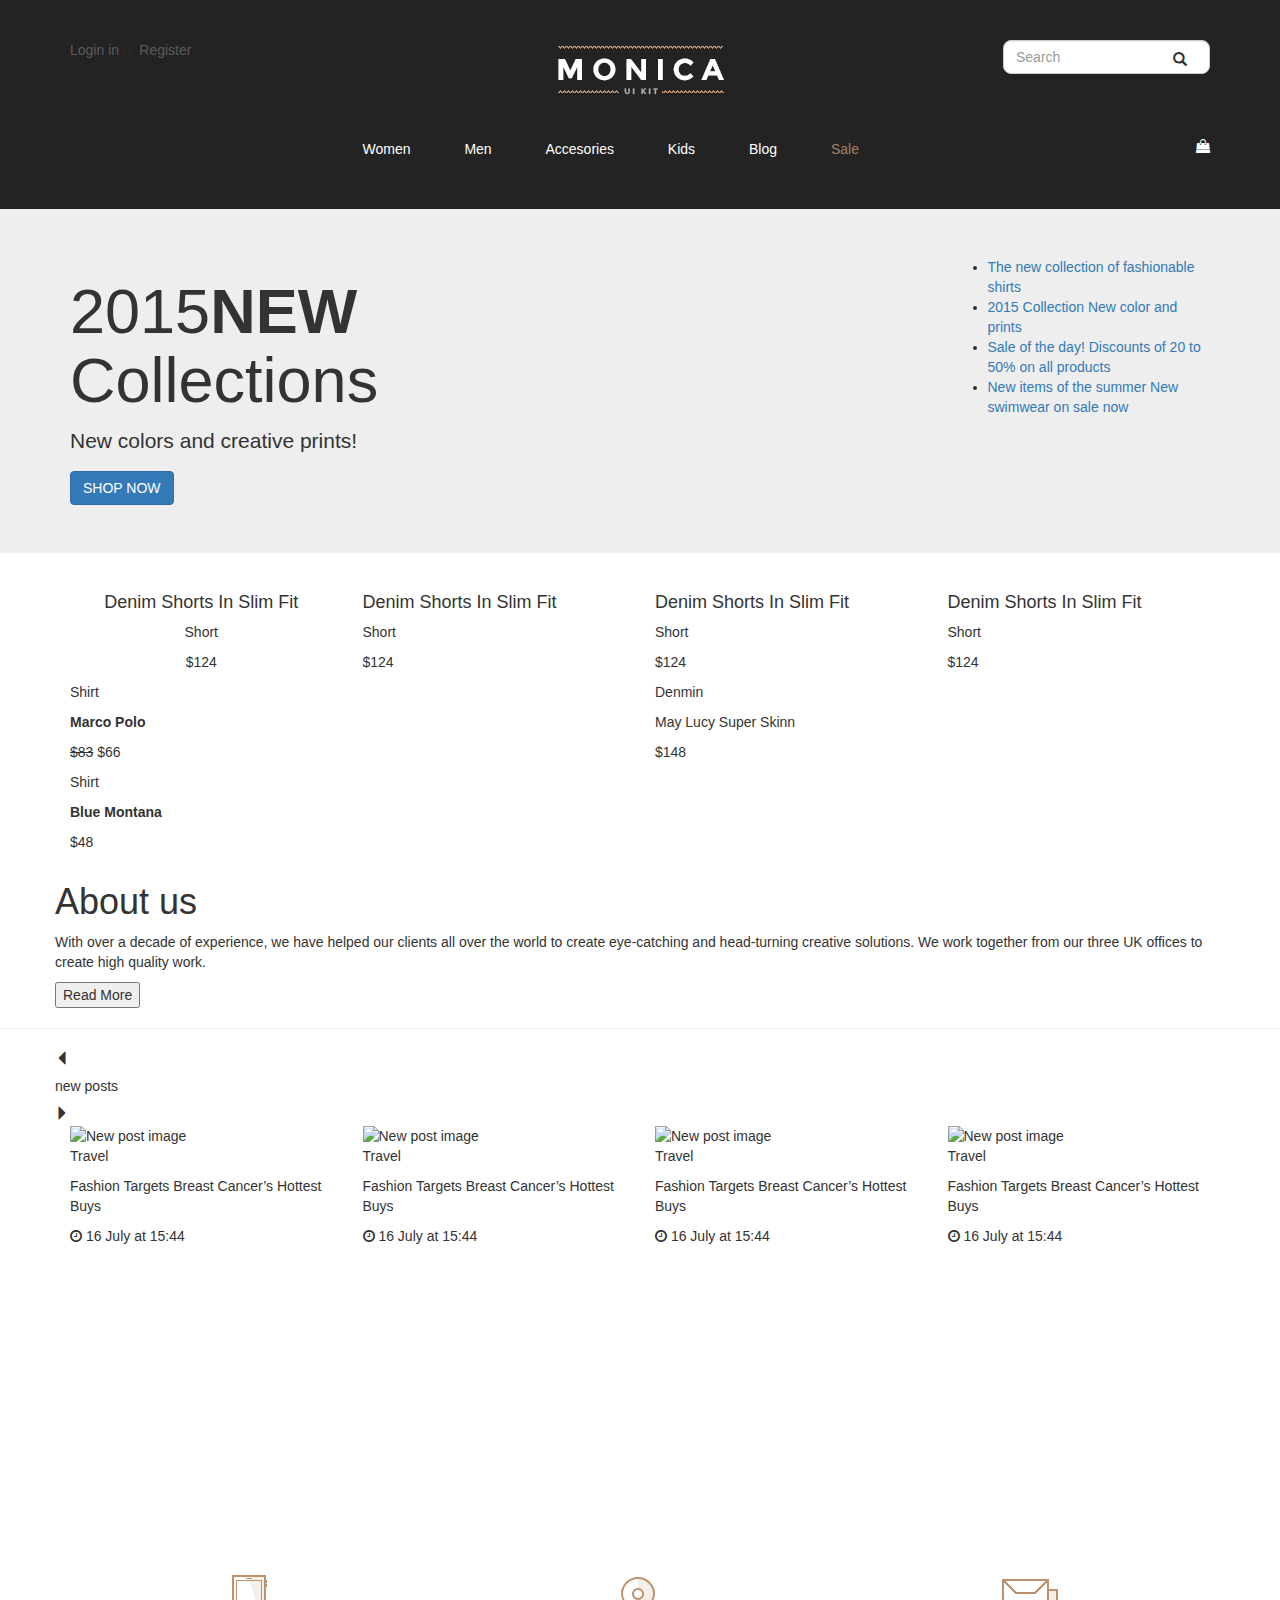
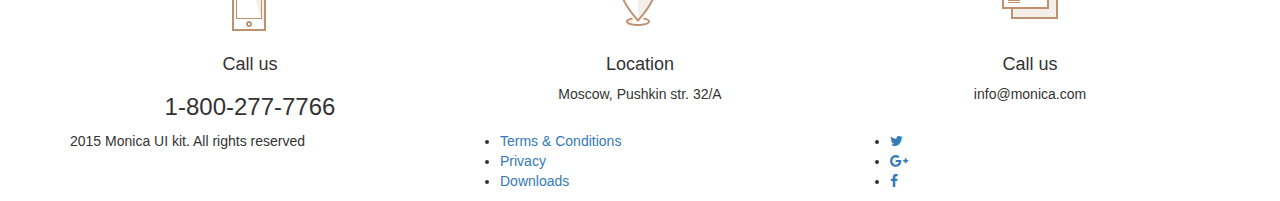
==== Monica 13_7/index.html @ 48e1f7da "style xong nav" ====
<!DOCTYPE html>
<html lang="en">
<head>
	<meta charset="UTF-8">
	<title>Monica</title>
	<meta name="viewport" content="width=device-width, initial-scale=1.0"  />
	<link rel="stylesheet" type="text/css" href="css/style.css">
	<link rel="stylesheet" type="text/css" href="vendor/bootstrap/css/bootstrap.min.css">
	<link rel="stylesheet" type="text/css" href="vendor/font-awesome/css/font-awesome.min.css">
	<script type="text/javascript" src="vendor/jquery/jquery.min.js"></script>
	<script type="text/javascript" src="vendor/bootstrap/js/bootstrap.min.js"></script>
	
</head>
<body>
<header id="header">
	<!-- Header_mobile -->

	<!-- End_Header_mobile -->


	<!-- Header -->
	<div class="top_header">
		<div class="container">
			<div class="row">
				<div class="col-md-3 top_header_left">
					<p><a href="#">Login in</a> or <a href="#">Register</a></p>
				</div>
				<div class="col-md-6 logo">
					<img src="img/logo.png" alt="Logo" class="img-responsive" />
				</div>
				<div class="col-md-3 top_header_right text-center">
	                <div class="input-group stylish-input-group pull-right">
	                    <input type="text" class="form-control"  placeholder="Search" >
						<div class="btn_search"><span class="glyphicon glyphicon-search"></span></div>
	                </div>					
				</div>
			</div>
		</div>
	</div>
	<div class="menu_header">
		<div class="container">
			<div class="row">
				<div class="col-md-3">
				   <section class="menu_button">
				      <div id="menu_button_line_main">
				         <span class="menu_button_line menu_button_line_1"></span>
				         <span class="menu_button_line menu_button_line_2"></span>
				         <span class="menu_button_line menu_button_line_3"></span>
				      </div>
				   </section>					
				</div>
				<div class="col-md-6">
					<ul class="menu_header_list">
						<li class="menu_header_list_items"><a href="#" title="Menu">Women</a></li>
						<li class="menu_header_list_items"><a href="#" title="Menu">Men</a></li>
						<li class="menu_header_list_items"><a href="#" title="Menu">Accesories</a></li>
						<li class="menu_header_list_items"><a href="#" title="Menu">Kids</a></li>
						<li class="menu_header_list_items"><a href="#" title="Menu">Blog</a></li>
						<li class="menu_header_list_items active"><a href="#" title="Menu">Sale</a></li>
					</ul>
				</div>
				<div class="col-md-3 icon_header">
					<a href="#" title="#"><i class="fa fa-shopping-bag pull-right color_white" aria-hidden="true"></i></a>
				</div>
			</div>
		</div>
	</div>
	<!-- End header -->
</header>

<div class="jumbotron">
	<div class="container">
		<div class="row">
			<div class="col-xs-12 col-md-9 jumbotron_left">
				<h1><span>2015</span><strong>NEW</strong><br>Collections</h1>
				<p>New colors and creative prints!</p>
				<button type="button" class="btn btn-primary">SHOP NOW</button>	
			</div>
			<div class="col-xs-12 col-md-3 jumbotron_right">
				<ul>
					<li><a href="#" title="#">The new collection of fashionable shirts</a></li>
					<li><a href="#" title="#">2015 Collection New color and prints</a></li>
					<li><a href="#" title="#">Sale of the day! Discounts of 20 to 50% on all products</a></li>
					<li><a href="#" title="#">New items of the summer New swimwear on sale now</a></li>
				</ul>
			</div>
		</div>
	</div>
</div>

<div class="products">
	<div class="container">
		<div class="row">
			<div class="col-xs-12 col-md-3 text-center" >
				<figcaption class="products_items">
					<h4 class="products_items_title">Denim Shorts In Slim Fit</h4>
					<p class="products_items_type">Short</p>
					<figure class="products_items_img">
						<!-- img -->
					</figure>
					<p class="products_items_price">$124</p>
				</figcaption>
			</div>
			<div class="col-xs-12 col-md-3">
				<figcaption class="products_items">
					<h4 class="products_items_title">Denim Shorts In Slim Fit</h4>
					<p class="products_items_type">Short</p>
					<figure class="products_items_img">
						<!-- img -->
					</figure>
					<p class="products_items_price">$124</p>
				</figcaption>				
			</div>
			<div class="col-xs-12 col-md-3">
				<figcaption class="products_items">
					<h4 class="products_items_title">Denim Shorts In Slim Fit</h4>
					<p class="products_items_type">Short</p>
					<figure class="products_items_img">
						<!-- img -->
					</figure>
					<p class="products_items_price">$124</p>
				</figcaption>				
			</div>
			<div class="col-xs-12 col-md-3">
				<figcaption class="products_items">
					<h4 class="products_items_title">Denim Shorts In Slim Fit</h4>
					<p class="products_items_type">Short</p>
					<figure class="products_items_img">
						<!-- img -->
					</figure>
					<p class="products_items_price">$124</p>
				</figcaption>				
			</div>
		</div>
	</div>
</div>

<div class="products_ad">
	<div class="container">
		<div class="row">
			<div class="col-xs-6 products_ad_left">
				<div class="products_ad_1">
					<figure class="products_ad_img">
						<!-- img -->
					</figure>
					<figcaption class="products_ad_info">
						<p class="products_ad_info_type">Shirt</p>
						<p class="products_ad_info_name"><strong>Marco Polo</strong></p>
						<p class="products_ad_info_price"><del>$83</del> <span class="orange_color">$66</span></p>
					</figcaption>					
				</div>
				<div class="products_ad_2">
				<figure class="products_ad_img">
					<!-- img -->
				</figure>
				<figcaption class="products_ad_info">
					<p class="products_ad_info_type">Shirt</p>
					<p class="products_ad_info_name"><strong>Blue Montana</strong></p>
					<p class="products_ad_info_price"><span class="orange_color">$48</span></p>
				</figcaption>					
				</div>
			</div>
			<div class="col-xs-6 products_ad_right">
				<p class="products_ad_right_type"><span class="one_line"></span>Denmin</p>
				<p class="products_ad_right_name">May Lucy Super Skinn</p>
				<p class="products_ad_right_price">$148</p>
			</div>
		</div>
	</div>
</div>

<div class="about_us">
	<div class="container">
		<div class="row">
			<h1 class="about_us_title">About us</h1>
			<span class="one_line"></span>
			<p class="des">With over a decade of experience, we have helped our clients all over the world to create eye-catching and head-turning creative solutions.  We work together from our three UK offices to create high quality work. </p>
			<button class="btn_readMore">Read More</button>
		</div>
	</div>
</div>

<div class="new_posts">
	<hr>
	<div class="container">
		<div class="row">
			<div class="controls">
			<span class="glyphicon glyphicon-triangle-left" aria-hidden="true"></span>
			<h5 class="new_posts_heading">new posts</h5>
			<span class="glyphicon glyphicon-triangle-right" aria-hidden="true"></span>				
			</div>
			<div class="col-xs-12 col-md-3">
				<figure class="new_posts_img">
					<img src="#" alt="New post image">
				</figure>
				<figcaption class="new_posts_inner">
					<p class="new_posts_inner_type">Travel</p>
					<p class="new_posts_inner_title">Fashion Targets Breast Cancer’s Hottest Buys</p>
					<div class="time">
						<i class="fa fa-clock-o" aria-hidden="true"></i>
						16 July at 15:44
					</div>
				</figcaption>
			</div>
			<div class="col-xs-12 col-md-3">
				<figure class="new_posts_img">
					<img src="#" alt="New post image">
				</figure>
				<figcaption class="new_posts_inner">
					<p class="new_posts_inner_type">Travel</p>
					<p class="new_posts_inner_title">Fashion Targets Breast Cancer’s Hottest Buys</p>
					<div class="time">
						<i class="fa fa-clock-o" aria-hidden="true"></i>
						16 July at 15:44
					</div>
				</figcaption>				
			</div>
			<div class="col-xs-12 col-md-3">
				<figure class="new_posts_img">
					<img src="#" alt="New post image">
				</figure>
				<figcaption class="new_posts_inner">
					<p class="new_posts_inner_type">Travel</p>
					<p class="new_posts_inner_title">Fashion Targets Breast Cancer’s Hottest Buys</p>
					<div class="time">
						<i class="fa fa-clock-o" aria-hidden="true"></i>
						16 July at 15:44
					</div>
				</figcaption>				
			</div>
			<div class="col-xs-12 col-md-3">
				<figure class="new_posts_img">
					<img src="#" alt="New post image">
				</figure>
				<figcaption class="new_posts_inner">
					<p class="new_posts_inner_type">Travel</p>
					<p class="new_posts_inner_title">Fashion Targets Breast Cancer’s Hottest Buys</p>
					<div class="time">
						<i class="fa fa-clock-o" aria-hidden="true"></i>
						16 July at 15:44
					</div>
				</figcaption>				
			</div>
		</div>
	</div>
</div>

<div class="intro">
	<div class="container">
		<div class="row">
			<div class="col-xs-12 intro_video text-center">
				<iframe width="560" height="315" src="https://www.youtube.com/embed/z_7Gz_RFLnE" frameborder="0" allowfullscreen></iframe>
			</div>
			<div class="intro_address text-center">
				<div class="col-md-4">
					<figure class="intro_address_img">
						<img src="img/icon-phone.png">
					</figure>
					<figcaption class="intro_address_inner">
						<h4 class="intro_address_inner_title">Call us</h4>
						<h3 class="intro_address_inner_phoneNumber">1-800-277-7766</h3>
					</figcaption>					
				</div>
				<div class="col-md-4">
					<figure class="intro_address_img">
						<img src="img/icon-location.png">
					</figure>
					<figcaption class="intro_address_inner">
						<h4 class="intro_address_inner_title">Location</h4>
						<p class="intro_address_inner_phoneNumber">Moscow, Pushkin str. 32/A</p>
					</figcaption>					
				</div>
				<div class="col-md-4">
					<figure class="intro_address_img">
						<img src="img/icon-email.png">
					</figure>
					<figcaption class="intro_address_inner">
						<h4 class="intro_address_inner_title">Call us</h4>
						<p class="intro_address_inner_phoneNumber">info@monica.com</p>
					</figcaption>					
				</div>
			</div>
		</div>
	</div>
</div>

<footer id="footer">
	<div class="container">
		<div class="row">
			<div class="col-xs-12 col-md-4">
				<div class="footer_left">
					<p>2015 Monica UI kit. All rights reserved</p>
				</div>
			</div>
			<div class="col-xs-12 col-md-4">
				<div class="footer_center">
					<ul class="footer_center_list">
						<li class="footer_center_list_items"><a href="#" title="#">Terms & Conditions</a></li>
						<li class="footer_center_list_items"><a href="#" title="#">Privacy </a></li>
						<li class="footer_center_list_items"><a href="#" title="#">Downloads</a></li>
					</ul>
				</div>
			</div>
			<div class="col-xs-12 col-md-4">
				<div class="footer_right">
					<ul class="footer_right_list">
						<li class="footer_right_list_items">
							<a href="#" title="#"><i class="fa fa-twitter" aria-hidden="true"></i></a>
						</li>
						<li class="footer_right_list_items">
							<a href="#" title="#"><i class="fa fa-google-plus" aria-hidden="true"></i></a>
						</li>
						<li class="footer_right_list_items">
							<a href="#" title="#"><i class="fa fa-facebook" aria-hidden="true"></i></a>
						</li>
					</ul>
				</div>
			</div>
		</div>
	</div>
</footer>


</body>
</html>
---- Monica 13_7/css/style.css ----
.color_white {
	color: #fff !important;
}

/*Header*/

#header {
	padding: 0;
	margin: 0;
	background: #232323;
}

.top_header {
	padding: 40px 30px 0 30px;
}

.logo img {
	margin: 0 auto;
}

.top_header_left p {
	color: #2a2a2a;
}

.top_header_left a {
	color: #5b5b5b;
	text-decoration: none;
}

.top_header_left a:hover {
	color: #a78163;
	text-decoration: none;
}


.form-control {
	border: 1px solid #232323;
	border-radius: 8px !important;
	box-shadow:0 0 0; 
	position: relative;
}

.btn_search {
    position: absolute;
    top: 10px;
    z-index: 9;
    left: 170px;
}

.menu_header {
	padding: 40px 25px;
}

.menu_header_list {
	padding: 0;
}

.menu_header_list_items {
	display: inline;
	padding-right: 50px;
}

.menu_header_list_items a {
	color: #fff;
	font-size: 14px;
	text-decoration: none;
	text-transform: capitalize;
}

.menu_header_list_items a:hover {
	color: #a78163;
	text-decoration: none;
}

.active a {
	color: #a78163;
}

.icon_header a:hover {
	color: #a78163;
}
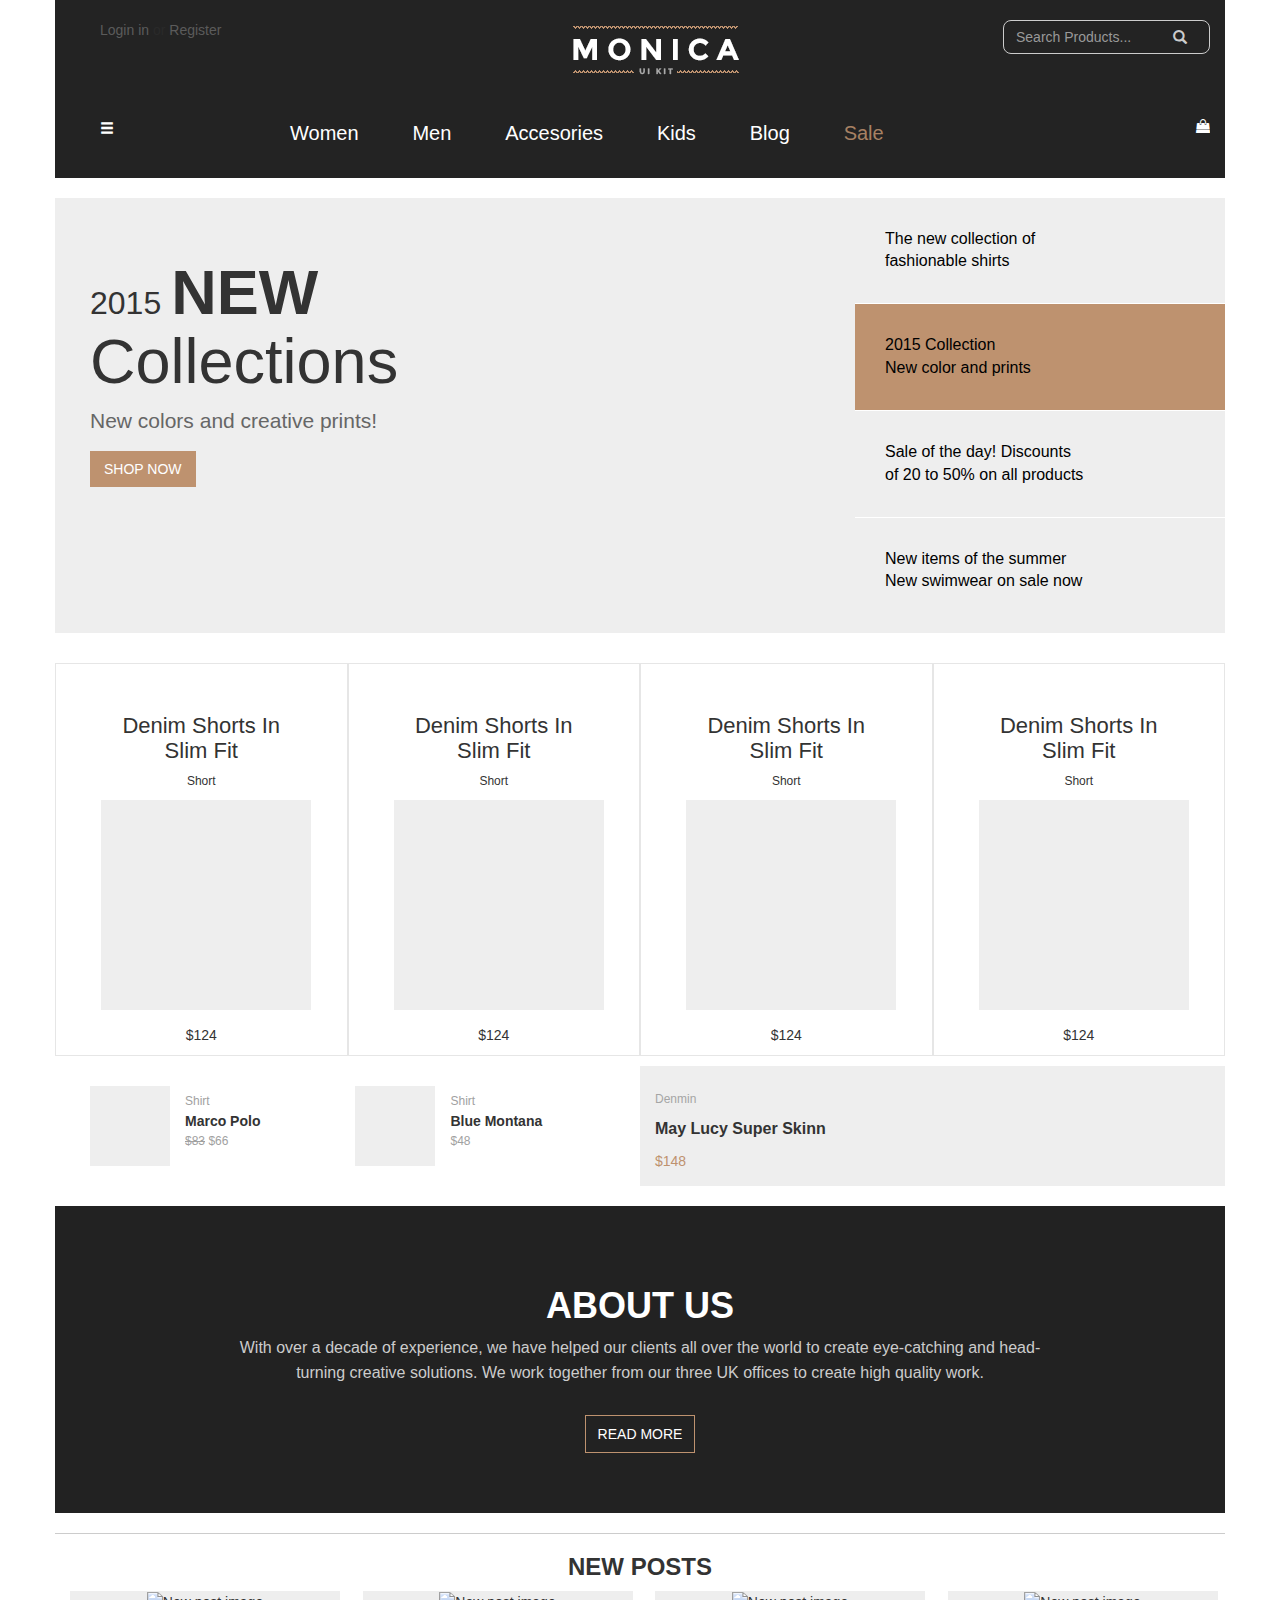
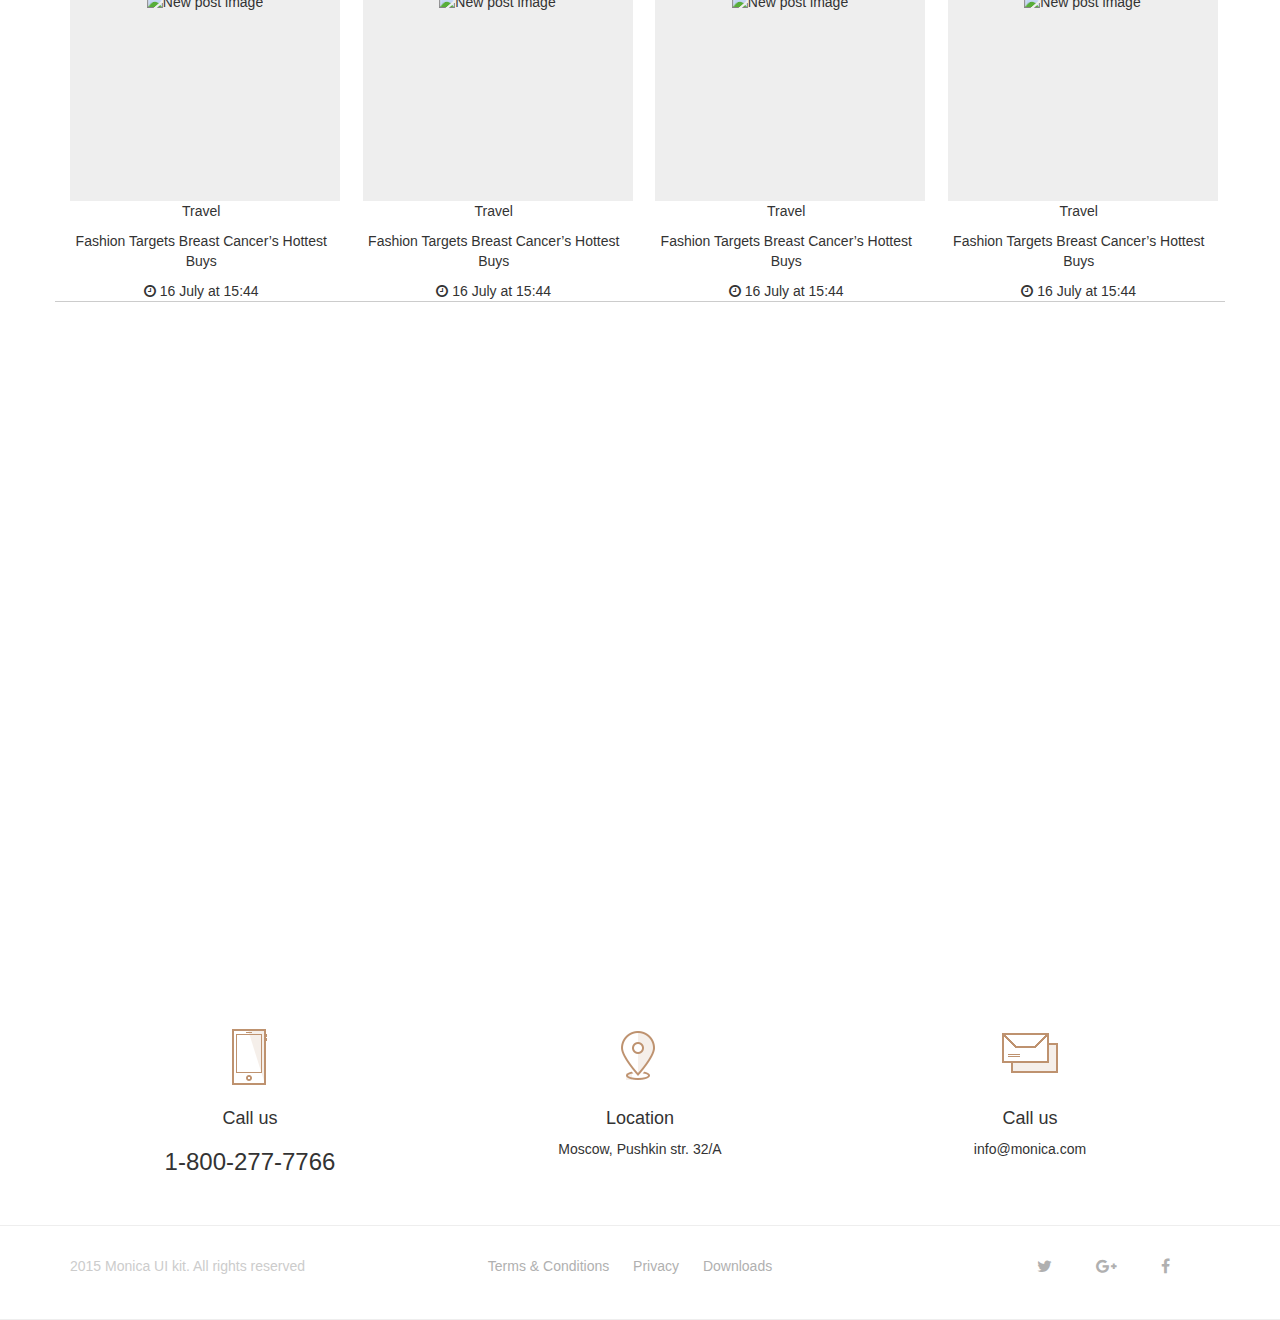
==== commit c9081b4c: "tonight fix" ====
--- a/Monica 13_7/index.html
+++ b/Monica 13_7/index.html
@@ -7,49 +7,47 @@
 	<link rel="stylesheet" type="text/css" href="css/style.css">
 	<link rel="stylesheet" type="text/css" href="vendor/bootstrap/css/bootstrap.min.css">
 	<link rel="stylesheet" type="text/css" href="vendor/font-awesome/css/font-awesome.min.css">
+	<link rel="stylesheet" type="text/css" href="vendor/OwlCarousel2-2.2.1/dist/assets/owl.carousel.min.css">
+	<link rel="stylesheet" type="text/css" href="vendor/OwlCarousel2-2.2.1/dist/assets/owl.theme.default.min.css">
 	<script type="text/javascript" src="vendor/jquery/jquery.min.js"></script>
 	<script type="text/javascript" src="vendor/bootstrap/js/bootstrap.min.js"></script>
-	
+	<script type="text/javascript" src="vendor/OwlCarouesl2-2.2.1/dist/owl.carousel.min.js"></script>
+	<script type="text/javascript" src="js/myJS.js"></script>	
 </head>
 <body>
-<header id="header">
-	<!-- Header_mobile -->
-
-	<!-- End_Header_mobile -->
+<header class="header">
+	<div class="container bg_header">
+
 
 
 	<!-- Header -->
-	<div class="top_header">
+	<div class="top_header hidden-xs hidden-sm">
 		<div class="container">
 			<div class="row">
-				<div class="col-md-3 top_header_left">
+				<div class="col-xs-12 col-sm-3 col-md-3 top_header_left">
 					<p><a href="#">Login in</a> or <a href="#">Register</a></p>
 				</div>
-				<div class="col-md-6 logo">
+				<div class="col-xs-12 col-sm-6 col-md-6 logo">
 					<img src="img/logo.png" alt="Logo" class="img-responsive" />
 				</div>
-				<div class="col-md-3 top_header_right text-center">
-	                <div class="input-group stylish-input-group pull-right">
-	                    <input type="text" class="form-control"  placeholder="Search" >
+				<div class="col-xs-12 col-sm-3 col-md-3 top_header_right">
+	                <div class="input-group stylish-input-group text-right">
+	                    <input type="text" class="form-control"  placeholder="Search Products..." >
 						<div class="btn_search"><span class="glyphicon glyphicon-search"></span></div>
 	                </div>					
 				</div>
 			</div>
 		</div>
 	</div>
-	<div class="menu_header">
+	<div class="menu_header hidden-xs hidden-sm">
 		<div class="container">
-			<div class="row">
-				<div class="col-md-3">
-				   <section class="menu_button">
-				      <div id="menu_button_line_main">
-				         <span class="menu_button_line menu_button_line_1"></span>
-				         <span class="menu_button_line menu_button_line_2"></span>
-				         <span class="menu_button_line menu_button_line_3"></span>
-				      </div>
-				   </section>					
-				</div>
-				<div class="col-md-6">
+			<div class="row" >
+				<div class="col-md-2 btn_Menu">
+				 <a href="#" title="#">
+				 	<span class="glyphicon glyphicon-menu-hamburger" aria-hidden="true"></span>	
+				 </a>				
+				</div>
+				<div class="col-md-8 hidden-xs hidden-sm">
 					<ul class="menu_header_list">
 						<li class="menu_header_list_items"><a href="#" title="Menu">Women</a></li>
 						<li class="menu_header_list_items"><a href="#" title="Menu">Men</a></li>
@@ -59,75 +57,99 @@
 						<li class="menu_header_list_items active"><a href="#" title="Menu">Sale</a></li>
 					</ul>
 				</div>
-				<div class="col-md-3 icon_header">
+				<div class="col-md-2 icon_header">
 					<a href="#" title="#"><i class="fa fa-shopping-bag pull-right color_white" aria-hidden="true"></i></a>
 				</div>
 			</div>
 		</div>
 	</div>
-	<!-- End header -->
+	<!-- End header -->		
+	</div>
+
 </header>
 
-<div class="jumbotron">
-	<div class="container">
-		<div class="row">
-			<div class="col-xs-12 col-md-9 jumbotron_left">
-				<h1><span>2015</span><strong>NEW</strong><br>Collections</h1>
-				<p>New colors and creative prints!</p>
-				<button type="button" class="btn btn-primary">SHOP NOW</button>	
-			</div>
-			<div class="col-xs-12 col-md-3 jumbotron_right">
-				<ul>
-					<li><a href="#" title="#">The new collection of fashionable shirts</a></li>
-					<li><a href="#" title="#">2015 Collection New color and prints</a></li>
-					<li><a href="#" title="#">Sale of the day! Discounts of 20 to 50% on all products</a></li>
-					<li><a href="#" title="#">New items of the summer New swimwear on sale now</a></li>
-				</ul>
-			</div>
+<div class="jumbotron container">
+	<div class="row">
+		<div class="col-xs-12 col-md-8 jumbotron_left">
+			<h1><span>2015</span><strong>NEW</strong><br>Collections</h1>
+			<p>New colors and creative prints!</p>
+			<button type="button" class="btn_shopNow">SHOP NOW</button>	
+		</div>
+		<div class="col-xs-12 col-md-4 pull-right jumbotron_right">
+			<ul class="jumbotron_right_list" >
+				<li class="jumbotron_right_list_item">
+					<a href="#" title="#">The new collection of <br> fashionable shirts</a>
+				</li>
+				<li class="jumbotron_right_list_item active1">
+					<a href="#" title="#">2015 Collection <br> New color and prints</a>
+				</li>
+				<li class="jumbotron_right_list_item">
+					<a href="#" title="#">Sale of the day! Discounts <br> of 20 to 50% on all products</a>
+				</li>
+				<li class="jumbotron_right_list_item">
+					<a href="#" title="#">New items of the summer <br> New swimwear on sale now</a>
+				</li>
+			</ul>
 		</div>
 	</div>
 </div>
 
 <div class="products">
 	<div class="container">
-		<div class="row">
-			<div class="col-xs-12 col-md-3 text-center" >
+		<div class="row text-center">
+			<div class="col-xs-12 col-md-3 products_x" >
 				<figcaption class="products_items">
 					<h4 class="products_items_title">Denim Shorts In Slim Fit</h4>
 					<p class="products_items_type">Short</p>
 					<figure class="products_items_img">
 						<!-- img -->
 					</figure>
+						<div class="products_items_details text-center">
+						<button class="btn_addToBag">Add To Bag <span class="glyphicon glyphicon-chevron-right" aria-hidden="true"></span></button> 
+						<p><span class="glyphicon glyphicon-heart" aria-hidden="true"></span> Add to wishlist</p>  
+						</div>
 					<p class="products_items_price">$124</p>
 				</figcaption>
 			</div>
-			<div class="col-xs-12 col-md-3">
+			<div class="col-xs-12 col-md-3 products_x">
 				<figcaption class="products_items">
 					<h4 class="products_items_title">Denim Shorts In Slim Fit</h4>
 					<p class="products_items_type">Short</p>
 					<figure class="products_items_img">
 						<!-- img -->
 					</figure>
+						<div class="products_items_details text-center">
+						<button class="btn_addToBag">Add To Bag <span class="glyphicon glyphicon-chevron-right" aria-hidden="true"></span></button> 
+						<p><span class="glyphicon glyphicon-heart" aria-hidden="true"></span> Add to wishlist</p>  
+						</div>					
 					<p class="products_items_price">$124</p>
 				</figcaption>				
 			</div>
-			<div class="col-xs-12 col-md-3">
+			<div class="col-xs-12 col-md-3 products_x">
 				<figcaption class="products_items">
 					<h4 class="products_items_title">Denim Shorts In Slim Fit</h4>
 					<p class="products_items_type">Short</p>
 					<figure class="products_items_img">
 						<!-- img -->
 					</figure>
+						<div class="products_items_details text-center">
+						<button class="btn_addToBag">Add To Bag <span class="glyphicon glyphicon-chevron-right" aria-hidden="true"></span></button> 
+						<p><span class="glyphicon glyphicon-heart" aria-hidden="true"></span> Add to wishlist</p>  
+						</div>
 					<p class="products_items_price">$124</p>
 				</figcaption>				
 			</div>
-			<div class="col-xs-12 col-md-3">
+			<div class="col-xs-12 col-md-3 products_x">
 				<figcaption class="products_items">
 					<h4 class="products_items_title">Denim Shorts In Slim Fit</h4>
 					<p class="products_items_type">Short</p>
 					<figure class="products_items_img">
 						<!-- img -->
 					</figure>
+						<div class="products_items_details text-center">
+						<button class="btn_addToBag">Add To Bag <span class="glyphicon glyphicon-chevron-right" aria-hidden="true"></span></button> 
+						<p><span class="glyphicon glyphicon-heart" aria-hidden="true"></span> Add to wishlist</p>  
+						</div>
 					<p class="products_items_price">$124</p>
 				</figcaption>				
 			</div>
@@ -138,8 +160,8 @@
 <div class="products_ad">
 	<div class="container">
 		<div class="row">
-			<div class="col-xs-6 products_ad_left">
-				<div class="products_ad_1">
+			<div class="col-xs-12 col-md-6">
+				<div class="products_ad_left">
 					<figure class="products_ad_img">
 						<!-- img -->
 					</figure>
@@ -149,7 +171,7 @@
 						<p class="products_ad_info_price"><del>$83</del> <span class="orange_color">$66</span></p>
 					</figcaption>					
 				</div>
-				<div class="products_ad_2">
+				<div class="products_ad_left">
 				<figure class="products_ad_img">
 					<!-- img -->
 				</figure>
@@ -160,9 +182,9 @@
 				</figcaption>					
 				</div>
 			</div>
-			<div class="col-xs-6 products_ad_right">
+			<div class="col-xs-12 col-md-6 products_ad_right">
 				<p class="products_ad_right_type"><span class="one_line"></span>Denmin</p>
-				<p class="products_ad_right_name">May Lucy Super Skinn</p>
+				<p class="products_ad_right_name"><strong>May Lucy Super Skinn</strong></p>
 				<p class="products_ad_right_price">$148</p>
 			</div>
 		</div>
@@ -171,7 +193,7 @@
 
 <div class="about_us">
 	<div class="container">
-		<div class="row">
+		<div class="row about_us1 text-center">
 			<h1 class="about_us_title">About us</h1>
 			<span class="one_line"></span>
 			<p class="des">With over a decade of experience, we have helped our clients all over the world to create eye-catching and head-turning creative solutions.  We work together from our three UK offices to create high quality work. </p>
@@ -181,77 +203,74 @@
 </div>
 
 <div class="new_posts">
-	<hr>
+	<div class="container">
+		<div class="row new_posts_border owlCarousel text-center">
+			<h3 class="new_posts_heading ">new posts</h3>
+				<div class="col-xs-12 col-md-3">
+					<figure class="new_posts_img">
+						<img src="#" alt="New post image">
+					</figure>
+					<figcaption class="new_posts_inner">
+						<p class="new_posts_inner_type">Travel</p>
+						<p class="new_posts_inner_title">Fashion Targets Breast Cancer’s Hottest Buys</p>
+						<div class="time">
+							<i class="fa fa-clock-o" aria-hidden="true"></i>
+							16 July at 15:44
+						</div>
+					</figcaption>
+				</div>
+				<div class="col-xs-12 col-md-3">
+					<figure class="new_posts_img">
+						<img src="#" alt="New post image">
+					</figure>
+					<figcaption class="new_posts_inner">
+						<p class="new_posts_inner_type">Travel</p>
+						<p class="new_posts_inner_title">Fashion Targets Breast Cancer’s Hottest Buys</p>
+						<div class="time">
+							<i class="fa fa-clock-o" aria-hidden="true"></i>
+							16 July at 15:44
+						</div>
+					</figcaption>				
+				</div>
+				<div class="col-xs-12 col-md-3">
+					<figure class="new_posts_img">
+						<img src="#" alt="New post image">
+					</figure>
+					<figcaption class="new_posts_inner">
+						<p class="new_posts_inner_type">Travel</p>
+						<p class="new_posts_inner_title">Fashion Targets Breast Cancer’s Hottest Buys</p>
+						<div class="time">
+							<i class="fa fa-clock-o" aria-hidden="true"></i>
+							16 July at 15:44
+						</div>
+					</figcaption>				
+				</div>
+				<div class="col-xs-12 col-md-3">
+					<figure class="new_posts_img">
+						<img src="#" alt="New post image">
+					</figure>
+					<figcaption class="new_posts_inner">
+						<p class="new_posts_inner_type">Travel</p>
+						<p class="new_posts_inner_title">Fashion Targets Breast Cancer’s Hottest Buys</p>
+						<div class="time">
+							<i class="fa fa-clock-o" aria-hidden="true"></i>
+							16 July at 15:44
+						</div>
+					</figcaption>				
+				</div>				
+		</div>			
+				
+	</div>
+</div>
+
+<div class="intro">
 	<div class="container">
 		<div class="row">
-			<div class="controls">
-			<span class="glyphicon glyphicon-triangle-left" aria-hidden="true"></span>
-			<h5 class="new_posts_heading">new posts</h5>
-			<span class="glyphicon glyphicon-triangle-right" aria-hidden="true"></span>				
-			</div>
-			<div class="col-xs-12 col-md-3">
-				<figure class="new_posts_img">
-					<img src="#" alt="New post image">
-				</figure>
-				<figcaption class="new_posts_inner">
-					<p class="new_posts_inner_type">Travel</p>
-					<p class="new_posts_inner_title">Fashion Targets Breast Cancer’s Hottest Buys</p>
-					<div class="time">
-						<i class="fa fa-clock-o" aria-hidden="true"></i>
-						16 July at 15:44
-					</div>
-				</figcaption>
-			</div>
-			<div class="col-xs-12 col-md-3">
-				<figure class="new_posts_img">
-					<img src="#" alt="New post image">
-				</figure>
-				<figcaption class="new_posts_inner">
-					<p class="new_posts_inner_type">Travel</p>
-					<p class="new_posts_inner_title">Fashion Targets Breast Cancer’s Hottest Buys</p>
-					<div class="time">
-						<i class="fa fa-clock-o" aria-hidden="true"></i>
-						16 July at 15:44
-					</div>
-				</figcaption>				
-			</div>
-			<div class="col-xs-12 col-md-3">
-				<figure class="new_posts_img">
-					<img src="#" alt="New post image">
-				</figure>
-				<figcaption class="new_posts_inner">
-					<p class="new_posts_inner_type">Travel</p>
-					<p class="new_posts_inner_title">Fashion Targets Breast Cancer’s Hottest Buys</p>
-					<div class="time">
-						<i class="fa fa-clock-o" aria-hidden="true"></i>
-						16 July at 15:44
-					</div>
-				</figcaption>				
-			</div>
-			<div class="col-xs-12 col-md-3">
-				<figure class="new_posts_img">
-					<img src="#" alt="New post image">
-				</figure>
-				<figcaption class="new_posts_inner">
-					<p class="new_posts_inner_type">Travel</p>
-					<p class="new_posts_inner_title">Fashion Targets Breast Cancer’s Hottest Buys</p>
-					<div class="time">
-						<i class="fa fa-clock-o" aria-hidden="true"></i>
-						16 July at 15:44
-					</div>
-				</figcaption>				
-			</div>
-		</div>
-	</div>
-</div>
-
-<div class="intro">
-	<div class="container">
-		<div class="row">
-			<div class="col-xs-12 intro_video text-center">
-				<iframe width="560" height="315" src="https://www.youtube.com/embed/z_7Gz_RFLnE" frameborder="0" allowfullscreen></iframe>
-			</div>
-			<div class="intro_address text-center">
+			<div class="embed-responsive embed-responsive-16by9 intro_video text-center ">
+			  <iframe class="embed-responsive-item" width="100%" height="315" src="https://www.youtube.com/embed/z_7Gz_RFLnE" frameborder="0" allowfullscreen></iframe>
+			</div>
+		</div>
+			<div class="row intro_address text-center">
 				<div class="col-md-4">
 					<figure class="intro_address_img">
 						<img src="img/icon-phone.png">
@@ -279,8 +298,7 @@
 						<p class="intro_address_inner_phoneNumber">info@monica.com</p>
 					</figcaption>					
 				</div>
-			</div>
-		</div>
+			</div>		
 	</div>
 </div>
 
@@ -293,7 +311,7 @@
 				</div>
 			</div>
 			<div class="col-xs-12 col-md-4">
-				<div class="footer_center">
+				<div class="footer_center text-center">
 					<ul class="footer_center_list">
 						<li class="footer_center_list_items"><a href="#" title="#">Terms & Conditions</a></li>
 						<li class="footer_center_list_items"><a href="#" title="#">Privacy </a></li>
@@ -302,7 +320,7 @@
 				</div>
 			</div>
 			<div class="col-xs-12 col-md-4">
-				<div class="footer_right">
+				<div class="footer_right text-right">
 					<ul class="footer_right_list">
 						<li class="footer_right_list_items">
 							<a href="#" title="#"><i class="fa fa-twitter" aria-hidden="true"></i></a>
--- a/Monica 13_7/css/style.css
+++ b/Monica 13_7/css/style.css
@@ -5,14 +5,19 @@
 
 /*Header*/
 
-#header {
+.bg_header {
 	padding: 0;
 	margin: 0;
 	background: #232323;
 }
 
 .top_header {
-	padding: 40px 30px 0 30px;
+	padding-top: 20px;
+}
+
+.top_header .row {
+	padding: 0;
+	margin: 0;
 }
 
 .logo img {
@@ -35,21 +40,41 @@
 
 
 .form-control {
-	border: 1px solid #232323;
+	border: 1px solid #ccc;
 	border-radius: 8px !important;
 	box-shadow:0 0 0; 
 	position: relative;
+	background: #232323 !important;
+	color: #ccc;
+}
+
+.stylish-input-group{
+	float: right;
 }
 
 .btn_search {
     position: absolute;
-    top: 10px;
+    top: 8px;
     z-index: 9;
     left: 170px;
+    color: #ccc;
 }
 
 .menu_header {
-	padding: 40px 25px;
+	padding-top: 40px;
+	padding-bottom: 20px;
+	position: relative;
+	overflow: hidden;
+}
+
+.glyphicon-menu-hamburger {
+	font-size: 14px;
+	color: #fff !important;
+}
+
+.menu_header .row {
+	padding: 0;
+	margin: 0;
 }
 
 .menu_header_list {
@@ -63,7 +88,7 @@
 
 .menu_header_list_items a {
 	color: #fff;
-	font-size: 14px;
+	font-size: 20px;
 	text-decoration: none;
 	text-transform: capitalize;
 }
@@ -79,4 +104,484 @@
 
 .icon_header a:hover {
 	color: #a78163;
+}
+
+@media only screen and (max-width: 767px) {
+	.menu_mobile_button {
+    right: 15px;
+	}
+}
+@media only screen and (max-width: 991px) {
+
+	.menu_mobile {
+		padding: 10px;
+	}
+
+	.menu_mobile_button {
+    position: absolute;
+    right: 15px;
+    
+    z-index: 1;
+	}
+	.menu_mobile #menu_mobile_button_line_main {
+    position: absolute;
+    width: 26px;
+    height: 20px;
+    right: 0;
+    top: 0;
+    bottom: 1px;
+	}
+	.menu_mobile_button_line_1 {
+    top: 0;
+	}
+
+	.menu_mobile_button_line_2 {
+		top: 0;
+		bottom: 0;
+		margin: auto;
+	}
+
+	.menu_mobile_button_line_3 {
+		bottom: 0;
+	}
+
+	.menu_mobile_button.active .menu_mobile_button_line_1 {
+    -webkit-transform: translateY(13px) translateY(-50%) rotate(-45deg);
+    -ms-transform: translateY(13px) translateY(-50%) rotate(-45deg);
+    transform: translateY(13px) translateY(-50%) rotate(-45deg);
+	}
+
+	.menu_mobile_button.active .menu_mobile_button_line_2 {
+    left: -30px;
+    opacity: 0;
+	}
+
+	.menu_mobile_button.active .menu_mobile_button_line_3 {
+    -webkit-transform: translateY(-7px) translateY(50%) rotate(45deg);
+    -ms-transform: translateY(-7px) translateY(50%) rotate(45deg);
+    transform: translateY(-7px) translateY(50%) rotate(45deg);
+	}
+
+	.menu_mobile_button_line {
+    height: 4px;
+    width: 100%;
+    position: absolute;
+    left: 0;
+    background: #fff;
+    -webkit-transition: all 0.5s cubic-bezier(0.19, 1, 0.22, 1);
+    transition: all 0.5s cubic-bezier(0.19, 1, 0.22, 1);
+	}
+	.menu_mobile_pushmenu_left.pushmenu-open {
+    right: 0;
+	}
+	.menu_mobile_pushmenu_left {
+    right: -1000%;
+	}
+	.menu_mobile_pushmenu {
+    top: 75px;
+    background: rgba(17,24,28,0.9);
+    width: 100%;
+    z-index: 1000;
+    position: absolute;
+    overflow-y: auto;
+    overflow-x: hidden;
+    -webkit-transition: all ease .6s;
+    transition: all ease .6s;
+	}
+
+	.menu_mobile_list_inner {
+		padding: 0 10px;
+		margin: 0;
+	}
+
+	.menu_mobile_list_inner li {
+    position: relative;
+    border-bottom: 1px solid rgba(88,88,88,0.5);
+    list-style: none;
+	}
+	.menu_mobile_pushmenu a {
+    display: block;
+    color: #fff;
+    padding: 10px 0;
+    text-transform: uppercase;
+    font-size: 14px;
+	}	
+	
+	.menu_mobile_list_inner li.parent .fa-icon-action {
+	    position: absolute;
+	    right: 0;
+	    top: 8px;
+	    cursor: pointer;
+	    width: 78px;
+	    height: 52px;
+	    float: right;
+	    z-index: 99999;
+	    text-align: right;
+	    padding: 0 15px;
+	    color: #fff;
+	    font-size: 25px;
+	}
+
+	.menu_mobile_pushmenu a:hover {
+		text-decoration: none;
+		color: red;
+	}
+
+	.menu_mobile_list_submenu {
+    -webkit-transition: all ease .0s;
+    transition: all ease .0s;
+    line-height: 0 0 0 30px;
+	}	
+}
+/*=================================================== Jumbotron =======================================================*/
+
+.jumbotron{
+	padding: 0 !important;
+	margin-top: 20px;
+}
+
+.jumbotron_left {
+	padding: 40px 100px 60px 50px !important;
+}
+
+.jumbotron_left span {
+	font-size: 32px;
+	padding-right: 10px;
+}
+
+.jumbotron_left p {
+	font-size: 16px;
+	color: #666666;
+}
+
+.btn_shopNow {
+	background: #be926f;
+	color: white;
+	border: none;
+	padding: 8px 14px;
+}
+
+.jumbotron_right_list {
+	padding: 0;
+	list-style: none;
+}
+
+.jumbotron_right_list_item {
+	padding: 30px;
+	border-bottom: 1px solid white;
+}
+
+.jumbotron_right_list_item:last-child {
+	border-bottom: none;
+}
+
+.active1 {
+	background: #be926f;
+}
+
+.jumbotron_right_list_item:hover{
+	background: #be926f;
+}
+
+.jumbotron_right_list_item a {
+	text-decoration: none;
+	font-size: 16px;
+	color: #000;
+}
+
+.jumbotron_right_list_item a:hover {
+	text-decoration: none;
+	color: #fff;
+	
+}
+
+/*======================================================Products=================================================*/
+
+.products_x {
+	border: 1px solid #e6e6e6;
+	padding: 0px;
+	margin: 0px;
+}
+
+.products_items {
+	padding: 40px 30px 0 30px;	
+}
+
+.products_items_title {
+	font-size: 22px;
+}
+
+.products_items_type {
+	font-size: 12px;
+}
+
+.products_items_img {
+	width: 210px;
+	height: 210px;
+	background: #eee;
+	position: relative;
+	overflow: hidden;
+}
+
+.products_items:hover .products_items_details {
+	top: 130px;
+	left: 40px;
+	background: #fff;
+	transition: width 2s linear 1s;
+}
+
+.products_items:hover .products_items_title {
+	color: #be926f;
+	transition: width 2s linear 1s;
+}
+
+.products_items_details {
+	position: absolute;
+	width: 220px;
+	height: 220px;
+	top: -10000px;
+}
+
+.products_items_details .btn_addToBag {
+	padding: 8px 16px;
+	background: #be926f;
+	border: none;
+	color: #fff;
+	margin-top: 70px;
+}
+
+.products_items_details p {
+	padding: 20px 0;
+	color: #ccc;
+}
+
+.products_items_price {
+	padding-top: 15px;
+}
+
+@media (max-width: 480px) {
+	.products_items_img {
+		margin: 0 auto;
+	}	
+	.products_items:hover .products_items_details {
+		top: 100px;
+		left: 90px;
+		background: #fff;
+		transition: width 2s linear 1s;
+	}	
+}
+
+@media (min-width: 480px) and (max-width: 992px) {
+	.products_items_img {
+		margin: 0 auto;
+	}
+	.products_items:hover .products_items_details {
+		top: 100px;
+		left: 260px;
+		background: #fff;
+		transition: width 2s linear 1s;
+	}	
+}
+
+/*Products_ad*/
+.products_ad_left {
+	padding: 30px 60px 20px 20px;
+	float: left;
+	display: flex;
+}
+
+.products_ad_img {
+	width: 80px;
+	height: 80px;
+	background: #eee;
+}
+
+.products_ad_info {
+	padding: 10px 15px;
+	line-height: 10px;
+}
+
+.products_ad_info_type, .products_ad_info_price {
+	font-size: 12px;
+	color: #a1a1a1;
+}
+
+.products_ad_right {
+	background: #eee;
+	margin-top: 10px;
+	padding: 25px 0 5px 20px;
+}
+
+.one_line {
+	width: 20px;
+	height: 22px;
+	background: #be926f;
+	z-index: 1000;
+}
+
+.products_ad_right_type {
+	color: #a5a5a5;
+	font-size: 12px;
+}
+
+.products_ad_right_name {
+	font-size: 16px;
+}
+
+.products_ad_right_price {
+	color: #be926f;
+	font-size: 14px;
+}
+
+
+/*About us*/
+.about_us1 {
+	padding: 60px 180px;
+	margin-top: 20px;
+	background: #222222;
+	color: white;
+	overflow: hidden;
+}
+
+.about_us_title {
+	text-transform: uppercase;
+	font-weight: bold;
+}
+
+.des {
+	color: #ccc;
+	font-size: 16px;
+	line-height: 25px;
+	margin-top: 10px;
+}
+
+.btn_readMore {
+	background: #222;
+	border: 1px solid #be926f;
+	padding: 8px 12px;
+	margin-top: 20px;
+	text-transform: uppercase;
+}
+
+.btn_readMore:hover {
+	background: #be926f;
+	border: 1px solid #000;	
+	color: #000;
+}
+
+@media (max-width: 992px) {
+	.about_us1 {
+		padding: 40px;
+	}	
+}
+
+/*New Post*/
+
+.new_posts {
+	margin: 20px 0;
+}
+
+.new_posts_border {
+	border-top: 1px solid #ccc;
+	border-bottom: 1px solid #ccc;
+}
+
+.controls {
+	display: flex;
+	justify-content: space-between;
+	align-items: baseline;
+}
+
+.controls-btnLeft, .controls-btnRight {
+	font-size: 18px;
+}
+
+.new_posts_heading {
+	text-transform: uppercase;
+	font-weight: bold;
+}
+
+.des_icon {
+	font-size: 14px;
+	text-transform: uppercase;
+	font-weight: bold;
+	color: #999;
+	padding: 0 10px;
+}
+
+.des_icon:hover {
+	text-decoration: none;
+	color: #be926f;
+}
+
+.new_posts_items {
+	padding-left: 0;
+}
+
+.new_posts_img {
+	width: 270px;
+	height: 210px;
+	background: #eee;
+}
+
+/*box intro*/
+.intro_address {
+	margin: 40px 0;
+}
+
+#footer {
+	border-top: 1px solid #eee;
+	border-bottom: 1px solid #eee;
+	padding: 30px 0;
+}
+
+.footer_left {
+	color: #ccc;
+}
+
+.footer_center_list {
+	list-style: none;
+	padding: 0;
+}
+
+.footer_center_list_items {
+	display: inline;
+	padding-right: 20px;
+}
+
+.footer_center_list_items a {
+	color: #b0b0b0;
+}
+
+.footer_center_list_items a:hover {
+	color: #be926f;
+	text-decoration: none;
+}
+
+.footer_right_list_items {
+	display: inline;
+	padding-right: 40px;
+}
+
+.footer_right_list_items a {
+	color: #b0b0b0;
+	font-size: 16px;
+}
+
+.footer_right_list_items a:hover {
+	color: #be926f;
+	text-decoration: none;
+	font-size: 20px;
+}
+@media (max-width: 992px) {
+	.footer_left {
+		text-align: center;
+	}
+	.footer_center_list {
+		text-align: center;
+	}
+	.footer_right {
+		padding: 0;
+		text-align: center !important;
+	}
 }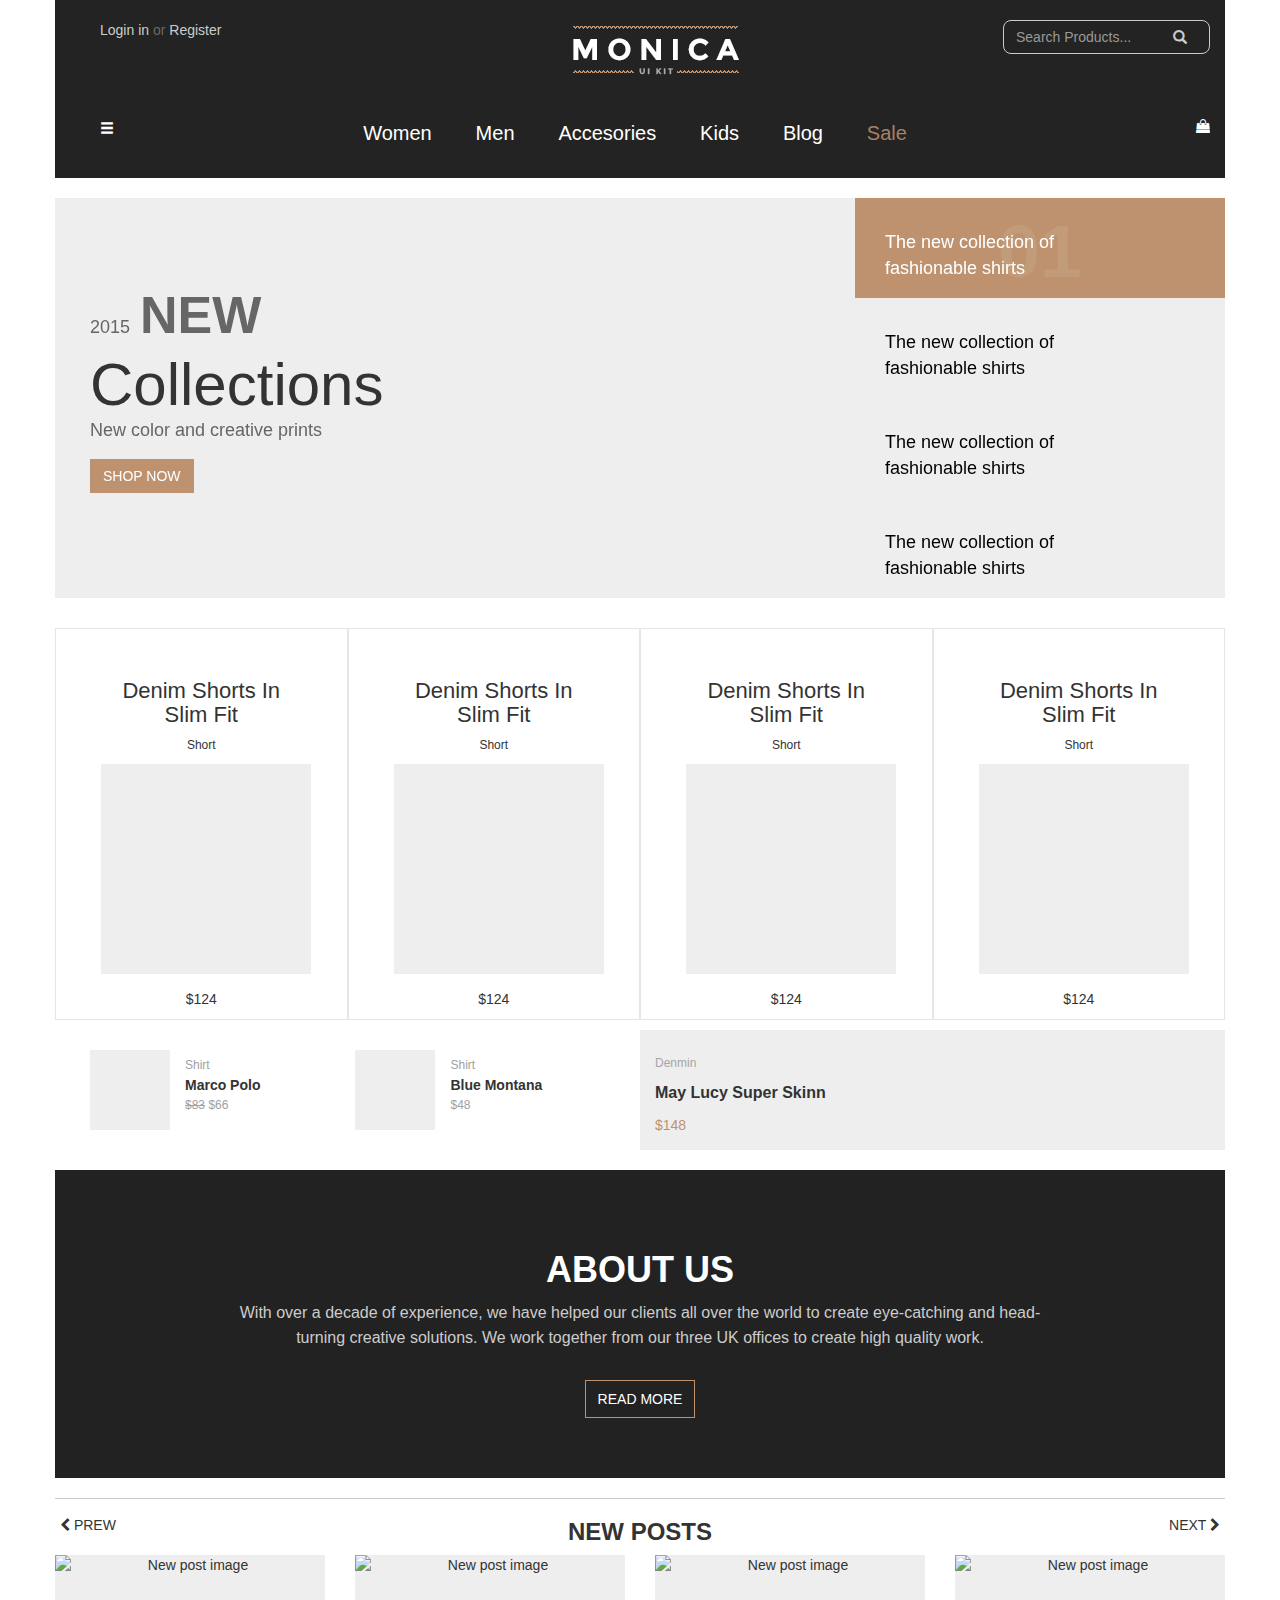
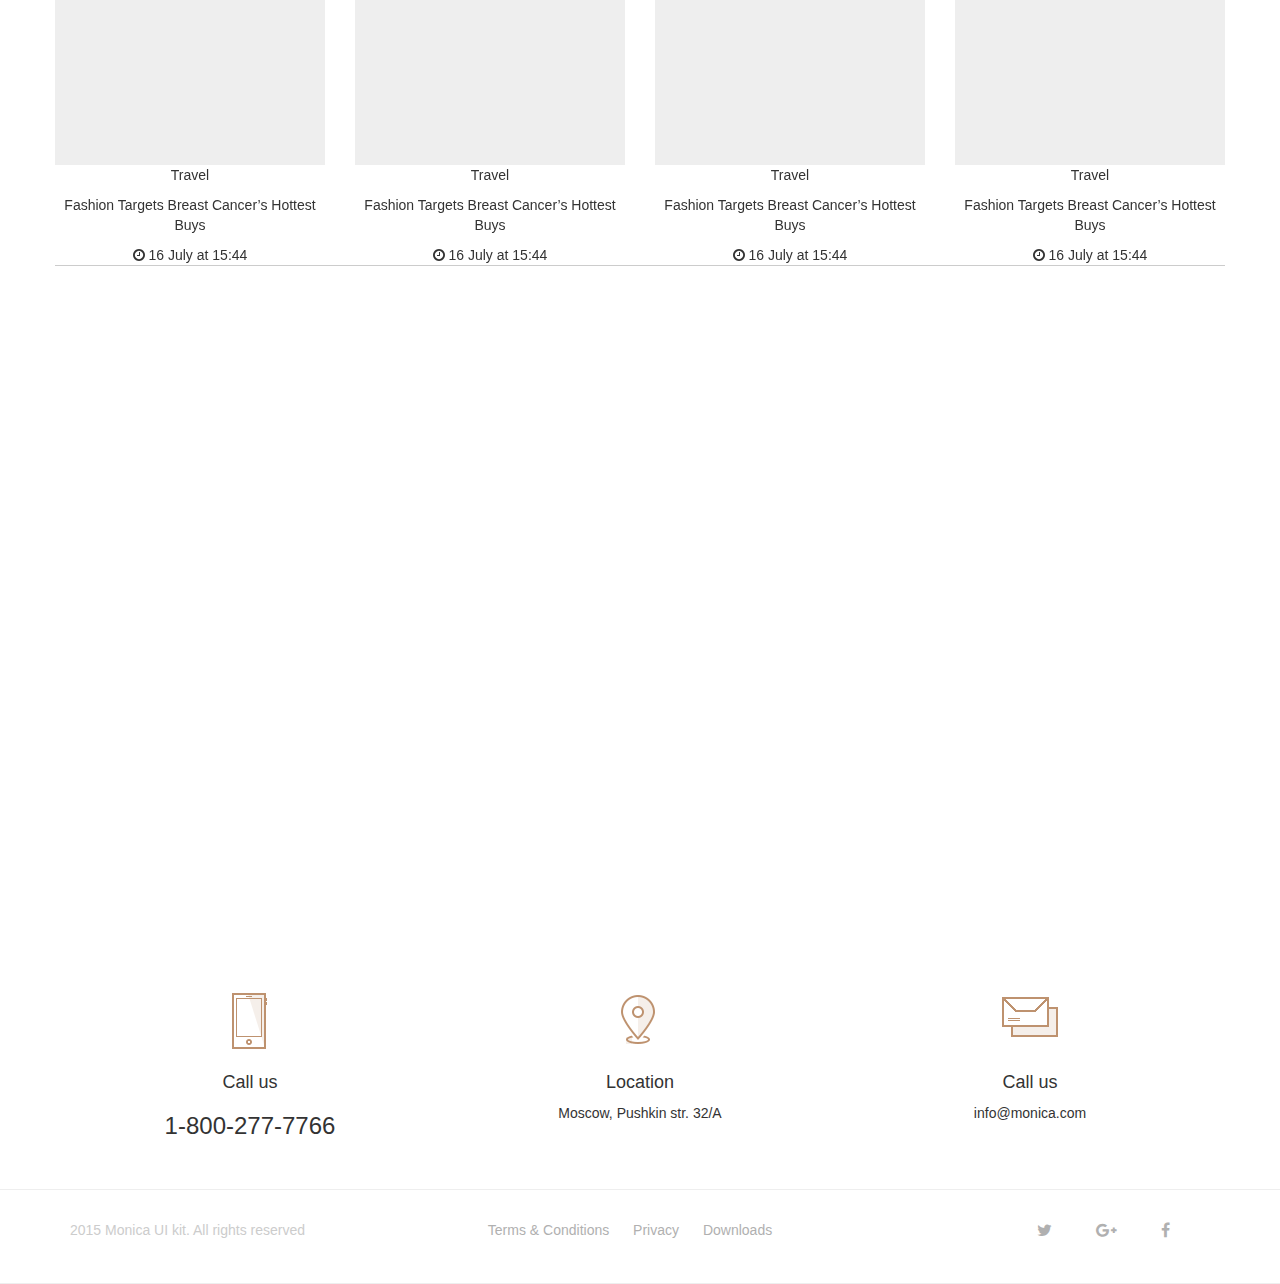
==== commit cab85270: "first big project" ====
--- a/Monica 13_7/index.html
+++ b/Monica 13_7/index.html
@@ -9,15 +9,56 @@
 	<link rel="stylesheet" type="text/css" href="vendor/font-awesome/css/font-awesome.min.css">
 	<link rel="stylesheet" type="text/css" href="vendor/OwlCarousel2-2.2.1/dist/assets/owl.carousel.min.css">
 	<link rel="stylesheet" type="text/css" href="vendor/OwlCarousel2-2.2.1/dist/assets/owl.theme.default.min.css">
-	<script type="text/javascript" src="vendor/jquery/jquery.min.js"></script>
-	<script type="text/javascript" src="vendor/bootstrap/js/bootstrap.min.js"></script>
-	<script type="text/javascript" src="vendor/OwlCarouesl2-2.2.1/dist/owl.carousel.min.js"></script>
-	<script type="text/javascript" src="js/myJS.js"></script>	
+	<link rel="stylesheet" href="css/swiper.min.css">
+
 </head>
 <body>
 <header class="header">
 	<div class="container bg_header">
-
+	<!-- Header mobile -->
+	<div class="menu_mobile hidden-md hidden-lg visible-xs visible-sm">
+		<nav class="navbar  navbar-custom" role="navigation">
+			<div class="container-fluid">
+				<!-- Brand and toggle get grouped for better mobile display -->
+				<div class="navbar-header">
+					<button type="button" class="navbar-toggle" data-toggle="collapse" data-target=".navbar-ex1-collapse">
+						<span class="sr-only">Toggle navigation</span>
+						<span class="icon-bar"></span>
+						<span class="icon-bar"></span>
+						<span class="icon-bar"></span>
+					</button>
+					<a class="navbar-brand" href="#">
+						<img src="img/logo.png" alt="#" class="img-responsive" />
+					</a>
+				</div>
+		
+				<!-- Collect the nav links, forms, and other content for toggling -->
+				<div class="collapse navbar-collapse navbar-ex1-collapse">
+					<form class="navbar-form navbar-left" role="search">
+						<div class="form-group">
+							<input type="text" class="form-control" placeholder="Search">
+							<button type="submit" class="btn btn-default">Search</button>
+						</div>
+						
+					</form>
+					<ul class="nav navbar-nav navbar-right">
+						<li><a href="#">Wishlist</a></li>
+						<li class="dropdown">
+							<a href="#" class="dropdown-toggle" data-toggle="dropdown">Menu <b class="caret"></b></a>
+							<ul class="dropdown-menu">
+								<li><a href="#">Women</a></li>
+								<li><a href="#">Men</a></li>
+								<li><a href="#">Kids</a></li>
+								<li><a href="#">Blog</a></li>
+								<li class="active"><a href="#">Sale</a></li>
+							</ul>
+						</li>
+					</ul>
+				</div><!-- /.navbar-collapse -->
+			</div>
+		</nav>
+	</div>
+	<!-- End mobile -->
 
 
 	<!-- Header -->
@@ -44,11 +85,11 @@
 			<div class="row" >
 				<div class="col-md-2 btn_Menu">
 				 <a href="#" title="#">
-				 	<span class="glyphicon glyphicon-menu-hamburger" aria-hidden="true"></span>	
+				 	<span class="glyphicon glyphicon-menu-hamburger" aria-hidden="true" id="show_menu"></span>	
 				 </a>				
 				</div>
 				<div class="col-md-8 hidden-xs hidden-sm">
-					<ul class="menu_header_list">
+					<ul class="menu_header_list text-center" id="menu_box" style="display: block">
 						<li class="menu_header_list_items"><a href="#" title="Menu">Women</a></li>
 						<li class="menu_header_list_items"><a href="#" title="Menu">Men</a></li>
 						<li class="menu_header_list_items"><a href="#" title="Menu">Accesories</a></li>
@@ -71,25 +112,72 @@
 <div class="jumbotron container">
 	<div class="row">
 		<div class="col-xs-12 col-md-8 jumbotron_left">
-			<h1><span>2015</span><strong>NEW</strong><br>Collections</h1>
-			<p>New colors and creative prints!</p>
-			<button type="button" class="btn_shopNow">SHOP NOW</button>	
-		</div>
-		<div class="col-xs-12 col-md-4 pull-right jumbotron_right">
-			<ul class="jumbotron_right_list" >
-				<li class="jumbotron_right_list_item">
-					<a href="#" title="#">The new collection of <br> fashionable shirts</a>
-				</li>
-				<li class="jumbotron_right_list_item active1">
-					<a href="#" title="#">2015 Collection <br> New color and prints</a>
-				</li>
-				<li class="jumbotron_right_list_item">
-					<a href="#" title="#">Sale of the day! Discounts <br> of 20 to 50% on all products</a>
-				</li>
-				<li class="jumbotron_right_list_item">
-					<a href="#" title="#">New items of the summer <br> New swimwear on sale now</a>
-				</li>
-			</ul>
+<div class="swiper-container gallery-top swiper-container-horizontal">
+       <div class="swiper-wrapper">
+        <div class="swiper-slide">
+         <div class="text-slide">
+          <p class="title">2015<span><strong>NEW</strong></span></p>
+          <h2>Collections</h2>
+          <p class="news">New color and creative prints</p>
+          <button type="submit" class="btn btn_shopNow text-uppercase">shop now</button>
+         </div>
+        </div>
+                 <div class="swiper-slide">
+                  <div class="text-slide">
+          <p class="title">2015<span><strong>NEW</strong></span></p>
+          <h2>Collections</h2>
+          <p class="news">New color and creative prints</p>
+          <button type="submit" class="btn btn_shopNow text-uppercase">shop now</button>
+         </div>
+                 </div>
+                 <div class="swiper-slide">
+                  <div class="text-slide">
+          <p class="title">2015<span><strong>NEW</strong></span></p>
+          <h2>Collections</h2>
+          <p class="news">New color and creative prints</p>
+          <button type="submit" class="btn btn_shopNow text-uppercase">shop now</button>
+         </div>
+                 </div>
+                <div class="swiper-slide">
+                  <div class="text-slide">
+          <p class="title">2015<span><strong>NEW</strong></span></p>
+          <h2>Collections</h2>
+          <p class="news">New color and creative prints</p>
+          <button type="submit" class="btn btn_shopNow text-uppercase">shop now</button>
+         </div>
+                 </div>
+       </div>
+      </div>			
+		</div>
+		<div class="col-xs-12 col-md-4 pull-right jumbotron_right">			
+				<div class="swiper-container gallery-thumbs">
+				       <div class="swiper-wrapper"> 
+				        <div class="swiper-slide">
+				         <a href="#" title="number">01</a>
+				         <div class="info-number">
+				          <p>The new collection of<br>fashionable shirts</p>
+				         </div>
+				        </div>
+				        <div class="swiper-slide">
+				         <a href="#" title="number">01</a>
+				         <div class="info-number">
+				          <p>The new collection of<br>fashionable shirts</p>
+				         </div>
+				        </div>
+				        <div class="swiper-slide">
+				         <a href="#" title="number">01</a>
+				         <div class="info-number">
+				          <p>The new collection of<br>fashionable shirts</p>
+				         </div>
+				        </div>
+				        <div class="swiper-slide">
+				         <a href="#" title="number">01</a>
+				         <div class="info-number">
+				          <p>The new collection of<br>fashionable shirts</p>
+				         </div>
+				        </div>
+				       </div>
+				      </div>					
 		</div>
 	</div>
 </div>
@@ -98,60 +186,59 @@
 	<div class="container">
 		<div class="row text-center">
 			<div class="col-xs-12 col-md-3 products_x" >
-				<figcaption class="products_items">
+				<div class="products_items">
+					<h4 class="products_items_title">Denim Shorts In Slim Fit</h4>
+					<p class="products_items_type">Short</p>
+					<figure class="products_items_img">
+						<div class="products_items_details text-center">
+							<button class="btn_addToBag">Add To Bag <span class="glyphicon glyphicon-chevron-right" aria-hidden="true"></span></button> 
+							<p><span class="glyphicon glyphicon-heart" aria-hidden="true"></span> Add to wishlist</p>  
+						</div>
+					</figure>						
+					<p class="products_items_price">$124</p>
+				</div>
+			</div>
+			<div class="col-xs-12 col-md-3 products_x">
+				<div class="products_items">
 					<h4 class="products_items_title">Denim Shorts In Slim Fit</h4>
 					<p class="products_items_type">Short</p>
 					<figure class="products_items_img">
 						<!-- img -->
-					</figure>
 						<div class="products_items_details text-center">
 						<button class="btn_addToBag">Add To Bag <span class="glyphicon glyphicon-chevron-right" aria-hidden="true"></span></button> 
 						<p><span class="glyphicon glyphicon-heart" aria-hidden="true"></span> Add to wishlist</p>  
 						</div>
+					</figure>					
 					<p class="products_items_price">$124</p>
-				</figcaption>
+				</div>				
 			</div>
 			<div class="col-xs-12 col-md-3 products_x">
-				<figcaption class="products_items">
+				<div class="products_items">
 					<h4 class="products_items_title">Denim Shorts In Slim Fit</h4>
 					<p class="products_items_type">Short</p>
 					<figure class="products_items_img">
 						<!-- img -->
-					</figure>
 						<div class="products_items_details text-center">
 						<button class="btn_addToBag">Add To Bag <span class="glyphicon glyphicon-chevron-right" aria-hidden="true"></span></button> 
 						<p><span class="glyphicon glyphicon-heart" aria-hidden="true"></span> Add to wishlist</p>  
-						</div>					
+						</div>						
+					</figure>
 					<p class="products_items_price">$124</p>
-				</figcaption>				
+				</div>				
 			</div>
 			<div class="col-xs-12 col-md-3 products_x">
-				<figcaption class="products_items">
+				<div class="products_items">
 					<h4 class="products_items_title">Denim Shorts In Slim Fit</h4>
 					<p class="products_items_type">Short</p>
 					<figure class="products_items_img">
 						<!-- img -->
-					</figure>
 						<div class="products_items_details text-center">
 						<button class="btn_addToBag">Add To Bag <span class="glyphicon glyphicon-chevron-right" aria-hidden="true"></span></button> 
 						<p><span class="glyphicon glyphicon-heart" aria-hidden="true"></span> Add to wishlist</p>  
-						</div>
+						</div>						
+					</figure>
 					<p class="products_items_price">$124</p>
-				</figcaption>				
-			</div>
-			<div class="col-xs-12 col-md-3 products_x">
-				<figcaption class="products_items">
-					<h4 class="products_items_title">Denim Shorts In Slim Fit</h4>
-					<p class="products_items_type">Short</p>
-					<figure class="products_items_img">
-						<!-- img -->
-					</figure>
-						<div class="products_items_details text-center">
-						<button class="btn_addToBag">Add To Bag <span class="glyphicon glyphicon-chevron-right" aria-hidden="true"></span></button> 
-						<p><span class="glyphicon glyphicon-heart" aria-hidden="true"></span> Add to wishlist</p>  
-						</div>
-					<p class="products_items_price">$124</p>
-				</figcaption>				
+				</div>				
 			</div>
 		</div>
 	</div>
@@ -165,21 +252,21 @@
 					<figure class="products_ad_img">
 						<!-- img -->
 					</figure>
-					<figcaption class="products_ad_info">
+					<div class="products_ad_info">
 						<p class="products_ad_info_type">Shirt</p>
 						<p class="products_ad_info_name"><strong>Marco Polo</strong></p>
 						<p class="products_ad_info_price"><del>$83</del> <span class="orange_color">$66</span></p>
-					</figcaption>					
+					</div>					
 				</div>
 				<div class="products_ad_left">
 				<figure class="products_ad_img">
 					<!-- img -->
 				</figure>
-				<figcaption class="products_ad_info">
+				<div class="products_ad_info">
 					<p class="products_ad_info_type">Shirt</p>
 					<p class="products_ad_info_name"><strong>Blue Montana</strong></p>
 					<p class="products_ad_info_price"><span class="orange_color">$48</span></p>
-				</figcaption>					
+				</div>					
 				</div>
 			</div>
 			<div class="col-xs-12 col-md-6 products_ad_right">
@@ -204,60 +291,90 @@
 
 <div class="new_posts">
 	<div class="container">
-		<div class="row new_posts_border owlCarousel text-center">
+		<div class="row new_posts_border text-center">
 			<h3 class="new_posts_heading ">new posts</h3>
-				<div class="col-xs-12 col-md-3">
-					<figure class="new_posts_img">
-						<img src="#" alt="New post image">
-					</figure>
-					<figcaption class="new_posts_inner">
-						<p class="new_posts_inner_type">Travel</p>
-						<p class="new_posts_inner_title">Fashion Targets Breast Cancer’s Hottest Buys</p>
-						<div class="time">
-							<i class="fa fa-clock-o" aria-hidden="true"></i>
-							16 July at 15:44
+			<div class="row">
+				<div class="owl-carousel">
+					<div class="col-xs-12">
+						<figure class="new_posts_img">
+							<img src="#" alt="New post image" />
+						</figure>
+						<div class="new_posts_inner">
+							<p class="new_posts_inner_type">Travel</p>
+							<p class="new_posts_inner_title">Fashion Targets Breast Cancer’s Hottest Buys</p>
+							<div class="time">
+								<i class="fa fa-clock-o" aria-hidden="true"></i>
+								16 July at 15:44
+							</div>
 						</div>
-					</figcaption>
-				</div>
-				<div class="col-xs-12 col-md-3">
-					<figure class="new_posts_img">
-						<img src="#" alt="New post image">
-					</figure>
-					<figcaption class="new_posts_inner">
-						<p class="new_posts_inner_type">Travel</p>
-						<p class="new_posts_inner_title">Fashion Targets Breast Cancer’s Hottest Buys</p>
-						<div class="time">
-							<i class="fa fa-clock-o" aria-hidden="true"></i>
-							16 July at 15:44
-						</div>
-					</figcaption>				
-				</div>
-				<div class="col-xs-12 col-md-3">
-					<figure class="new_posts_img">
-						<img src="#" alt="New post image">
-					</figure>
-					<figcaption class="new_posts_inner">
-						<p class="new_posts_inner_type">Travel</p>
-						<p class="new_posts_inner_title">Fashion Targets Breast Cancer’s Hottest Buys</p>
-						<div class="time">
-							<i class="fa fa-clock-o" aria-hidden="true"></i>
-							16 July at 15:44
-						</div>
-					</figcaption>				
-				</div>
-				<div class="col-xs-12 col-md-3">
-					<figure class="new_posts_img">
-						<img src="#" alt="New post image">
-					</figure>
-					<figcaption class="new_posts_inner">
-						<p class="new_posts_inner_type">Travel</p>
-						<p class="new_posts_inner_title">Fashion Targets Breast Cancer’s Hottest Buys</p>
-						<div class="time">
-							<i class="fa fa-clock-o" aria-hidden="true"></i>
-							16 July at 15:44
-						</div>
-					</figcaption>				
-				</div>				
+					</div>
+					<div class="col-xs-12">
+						<figure class="new_posts_img">
+							<img src="#" alt="New post image" />
+						</figure>
+						<div class="new_posts_inner">
+							<p class="new_posts_inner_type">Travel</p>
+							<p class="new_posts_inner_title">Fashion Targets Breast Cancer’s Hottest Buys</p>
+							<div class="time">
+								<i class="fa fa-clock-o" aria-hidden="true"></i>
+								16 July at 15:44
+							</div>
+						</div>				
+					</div>
+					<div class="col-xs-12">
+						<figure class="new_posts_img">
+							<img src="#" alt="New post image" />
+						</figure>
+						<div class="new_posts_inner">
+							<p class="new_posts_inner_type">Travel</p>
+							<p class="new_posts_inner_title">Fashion Targets Breast Cancer’s Hottest Buys</p>
+							<div class="time">
+								<i class="fa fa-clock-o" aria-hidden="true"></i>
+								16 July at 15:44
+							</div>
+						</div>				
+					</div>
+					<div class="col-xs-12">
+						<figure class="new_posts_img">
+							<img src="#" alt="New post image" />
+						</figure>
+						<div class="new_posts_inner">
+							<p class="new_posts_inner_type">Travel</p>
+							<p class="new_posts_inner_title">Fashion Targets Breast Cancer’s Hottest Buys</p>
+							<div class="time">
+								<i class="fa fa-clock-o" aria-hidden="true"></i>
+								16 July at 15:44
+							</div>
+						</div>				
+					</div>
+					<div class="col-xs-12">
+						<figure class="new_posts_img">
+							<img src="#" alt="New post image" />
+						</figure>
+						<div class="new_posts_inner">
+							<p class="new_posts_inner_type">Travel</p>
+							<p class="new_posts_inner_title">Fashion Targets Breast Cancer’s Hottest Buys</p>
+							<div class="time">
+								<i class="fa fa-clock-o" aria-hidden="true"></i>
+								16 July at 15:44
+							</div>
+						</div>				
+					</div>	
+					<div class="col-xs-12">
+						<figure class="new_posts_img">
+							<img src="#" alt="New post image" />
+						</figure>
+						<div class="new_posts_inner">
+							<p class="new_posts_inner_type">Travel</p>
+							<p class="new_posts_inner_title">Fashion Targets Breast Cancer’s Hottest Buys</p>
+							<div class="time">
+								<i class="fa fa-clock-o" aria-hidden="true"></i>
+								16 July at 15:44
+							</div>
+						</div>				
+					</div>										
+				</div>	
+			</div>				
 		</div>			
 				
 	</div>
@@ -273,30 +390,30 @@
 			<div class="row intro_address text-center">
 				<div class="col-md-4">
 					<figure class="intro_address_img">
-						<img src="img/icon-phone.png">
-					</figure>
-					<figcaption class="intro_address_inner">
+						<img src="img/icon-phone.png" alt="icon phone" />
+					</figure>
+					<div class="intro_address_inner">
 						<h4 class="intro_address_inner_title">Call us</h4>
 						<h3 class="intro_address_inner_phoneNumber">1-800-277-7766</h3>
-					</figcaption>					
+					</div>					
 				</div>
 				<div class="col-md-4">
 					<figure class="intro_address_img">
-						<img src="img/icon-location.png">
-					</figure>
-					<figcaption class="intro_address_inner">
+						<img src="img/icon-location.png" alt="icon location" />
+					</figure>
+					<div class="intro_address_inner">
 						<h4 class="intro_address_inner_title">Location</h4>
 						<p class="intro_address_inner_phoneNumber">Moscow, Pushkin str. 32/A</p>
-					</figcaption>					
+					</div>					
 				</div>
 				<div class="col-md-4">
 					<figure class="intro_address_img">
-						<img src="img/icon-email.png">
-					</figure>
-					<figcaption class="intro_address_inner">
+						<img src="img/icon-email.png" alt="icon email" />
+					</figure>
+					<div class="intro_address_inner">
 						<h4 class="intro_address_inner_title">Call us</h4>
 						<p class="intro_address_inner_phoneNumber">info@monica.com</p>
-					</figcaption>					
+					</div>					
 				</div>
 			</div>		
 	</div>
@@ -339,5 +456,31 @@
 </footer>
 
 
+
+
+	<script type="text/javascript" src="vendor/jquery/jquery.min.js"></script>
+	<script type="text/javascript" src="vendor/bootstrap/js/bootstrap.min.js"></script>	
+	<script type="text/javascript" src="js/myJS.js"></script>	
+	<script type="text/javascript" src="vendor/OwlCarousel2-2.2.1/dist/owl.carousel.min.js"></script>
+	<script src="js/swiper.min.js"></script>
+	<script>
+           var galleryTop = new Swiper('.gallery-top', {
+              nextButton: '.swiper-button-next',
+              prevButton: '.swiper-button-prev',
+              spaceBetween: 10,
+          });
+          var galleryThumbs = new Swiper('.gallery-thumbs', {
+              // spaceBetween: 10,
+              centeredSlides: true,
+              slidesPerView: 'auto',
+              touchRatio: 0.2,
+              slideToClickedSlide: true,
+              direction:'vertical',
+               // autoplay: 500
+          });
+          galleryTop.params.control = galleryThumbs;
+          galleryThumbs.params.control = galleryTop;
+         
+         </script>
 </body>
 </html>--- a/Monica 13_7/css/style.css
+++ b/Monica 13_7/css/style.css
@@ -25,16 +25,16 @@
 }
 
 .top_header_left p {
-	color: #2a2a2a;
+	color: #696969;
 }
 
 .top_header_left a {
-	color: #5b5b5b;
+	color: #ccc;
 	text-decoration: none;
 }
 
 .top_header_left a:hover {
-	color: #a78163;
+	color: #eee;
 	text-decoration: none;
 }
 
@@ -83,7 +83,7 @@
 
 .menu_header_list_items {
 	display: inline;
-	padding-right: 50px;
+	padding-right: 40px;
 }
 
 .menu_header_list_items a {
@@ -110,129 +110,52 @@
 	.menu_mobile_button {
     right: 15px;
 	}
+
 }
 @media only screen and (max-width: 991px) {
-
-	.menu_mobile {
-		padding: 10px;
-	}
-
-	.menu_mobile_button {
-    position: absolute;
-    right: 15px;
-    
-    z-index: 1;
-	}
-	.menu_mobile #menu_mobile_button_line_main {
-    position: absolute;
-    width: 26px;
-    height: 20px;
-    right: 0;
-    top: 0;
-    bottom: 1px;
-	}
-	.menu_mobile_button_line_1 {
-    top: 0;
-	}
-
-	.menu_mobile_button_line_2 {
-		top: 0;
-		bottom: 0;
-		margin: auto;
-	}
-
-	.menu_mobile_button_line_3 {
-		bottom: 0;
-	}
-
-	.menu_mobile_button.active .menu_mobile_button_line_1 {
-    -webkit-transform: translateY(13px) translateY(-50%) rotate(-45deg);
-    -ms-transform: translateY(13px) translateY(-50%) rotate(-45deg);
-    transform: translateY(13px) translateY(-50%) rotate(-45deg);
-	}
-
-	.menu_mobile_button.active .menu_mobile_button_line_2 {
-    left: -30px;
-    opacity: 0;
-	}
-
-	.menu_mobile_button.active .menu_mobile_button_line_3 {
-    -webkit-transform: translateY(-7px) translateY(50%) rotate(45deg);
-    -ms-transform: translateY(-7px) translateY(50%) rotate(45deg);
-    transform: translateY(-7px) translateY(50%) rotate(45deg);
-	}
-
-	.menu_mobile_button_line {
-    height: 4px;
-    width: 100%;
-    position: absolute;
-    left: 0;
-    background: #fff;
-    -webkit-transition: all 0.5s cubic-bezier(0.19, 1, 0.22, 1);
-    transition: all 0.5s cubic-bezier(0.19, 1, 0.22, 1);
-	}
-	.menu_mobile_pushmenu_left.pushmenu-open {
-    right: 0;
-	}
-	.menu_mobile_pushmenu_left {
-    right: -1000%;
-	}
-	.menu_mobile_pushmenu {
-    top: 75px;
-    background: rgba(17,24,28,0.9);
-    width: 100%;
-    z-index: 1000;
-    position: absolute;
-    overflow-y: auto;
-    overflow-x: hidden;
-    -webkit-transition: all ease .6s;
-    transition: all ease .6s;
-	}
-
-	.menu_mobile_list_inner {
-		padding: 0 10px;
-		margin: 0;
-	}
-
-	.menu_mobile_list_inner li {
-    position: relative;
-    border-bottom: 1px solid rgba(88,88,88,0.5);
-    list-style: none;
-	}
-	.menu_mobile_pushmenu a {
-    display: block;
-    color: #fff;
-    padding: 10px 0;
-    text-transform: uppercase;
-    font-size: 14px;
+	
+	.navbar-brand img {
+		margin: -15px auto;
+	}
+
+	.navbar-custom .navbar-toggle .icon-bar {
+    	background: #ccc;
+	}
+
+	.navbar-right>li>a {
+		color: white;
+		text-decoration: none;
+	}
+
+	.navbar-form {
+		padding: 10px !important;
+	}
+
+	input.form-control {
+		width: 70%;
+		float: left;
+		margin-right: 10px;
+	}
+
+	.navbar-right>li>a:hover, a:visited {
+		color: white;
+		text-decoration: none;
+		background: #232323 !important;
 	}	
-	
-	.menu_mobile_list_inner li.parent .fa-icon-action {
-	    position: absolute;
-	    right: 0;
-	    top: 8px;
-	    cursor: pointer;
-	    width: 78px;
-	    height: 52px;
-	    float: right;
-	    z-index: 99999;
-	    text-align: right;
-	    padding: 0 15px;
-	    color: #fff;
-	    font-size: 25px;
-	}
-
-	.menu_mobile_pushmenu a:hover {
-		text-decoration: none;
-		color: red;
-	}
-
-	.menu_mobile_list_submenu {
-    -webkit-transition: all ease .0s;
-    transition: all ease .0s;
-    line-height: 0 0 0 30px;
+
+	ul.dropdown-menu li a {
+		color: #bdbdbd;
+	}
+
+	ul.dropdown-menu li a:hover {
+		color: white;
 	}	
-}
+
+	ul.dropdown-menu li.active a {
+		color: #be926f;
+	}	
+}
+
 /*=================================================== Jumbotron =======================================================*/
 
 .jumbotron{
@@ -241,25 +164,136 @@
 }
 
 .jumbotron_left {
-	padding: 40px 100px 60px 50px !important;
-}
-
-.jumbotron_left span {
+	padding: 80px 100px 0 50px !important;
+}
+
+.title {
+	margin: 0px !important;
+}
+
+.title strong {
+	padding: 0 10px;
+	font-size: 52px;
+	margin: 0;
+}
+
+.text-slide span {
 	font-size: 32px;
 	padding-right: 10px;
 }
 
-.jumbotron_left p {
+.text-slide p {
 	font-size: 16px;
 	color: #666666;
+	margin: 0;
+}
+
+.text-slide h2 {
+	margin: 0;
+	font-size: 60px;
 }
 
 .btn_shopNow {
 	background: #be926f;
 	color: white;
-	border: none;
+	border-radius: 0 !important;
 	padding: 8px 14px;
 }
+
+.jumbotron p {
+	font-size: 18px !important;
+}
+
+ html, body {
+        position: relative;
+        height: 100%;
+    }
+    body {
+        background: #000;
+        font-family: Helvetica Neue, Helvetica, Arial, sans-serif;
+        font-size: 14px;
+        color:#000;
+        margin: 0;
+        padding: 0;
+    }
+    .swiper-container {
+        width: 100%;
+        height: 300px;
+        margin-left: auto;
+        margin-right: auto;
+        padding: 0 !important;
+    }
+    .swiper-slide {
+        background-size: cover;
+        background-position: center;
+    }
+    .gallery-top {
+        height: 80%;
+        width: 100%;
+    }
+    .gallery-thumbs {
+        height: 20%;
+        box-sizing: border-box;
+        padding: 10px 0;
+    }
+    .gallery-thumbs .swiper-wrapper{
+     transform: translate3d(0px, 0px, 0px) !important;
+    }
+    .gallery-thumbs .swiper-slide {
+        width: 100%;
+        height: 100px;
+        
+    }
+    .gallery-thumbs .swiper-slide-active {
+        opacity: 1;
+    }
+
+    .gallery-thumbs .swiper-slide-active{
+     background: #BE926F;
+     text-align: center;
+ 	}
+     .gallery-thumbs .swiper-slide-active p{
+      color: #fff !important;
+     }
+     .gallery-thumbs .swiper-slide-active a{
+   		  font-size: 75px;
+	      font-weight: bold;
+	      color: rgba(238, 238, 238, 0.10);
+	      visibility:visible !important;
+	 }     
+   .gallery-thumbs .swiper-slide-active a:hover{
+    text-decoration: none;
+   }
+  
+  .info-number{
+     position: absolute;
+     top: calc((100% - 35px)/2);
+        left: 30px;
+        font-size: 15px;
+        font-weight: 600;
+      }
+   .info-number p{
+         text-align:left
+        }
+    }
+    
+
+    .gallery-thumbs .swiper-slide {
+      padding-left: 25px;
+	  margin-bottom:0 !important;
+	  border-top: 1px solid #ccc;
+	  box-sizing: border-box;
+	}
+    .gallery-thumbs .swiper-slide:first-child{
+   	  border-top: none;
+  	}
+     .gallery-thumbs .swiper-slide a{
+      visibility: hidden;
+	}
+     .gallery-thumbs .swiper-slide p{
+      color: #000;
+      font-weight: 400;
+     }
 
 .jumbotron_right_list {
 	padding: 0;
@@ -324,10 +358,7 @@
 }
 
 .products_items:hover .products_items_details {
-	top: 130px;
-	left: 40px;
-	background: #fff;
-	transition: width 2s linear 1s;
+	opacity:1;
 }
 
 .products_items:hover .products_items_title {
@@ -337,9 +368,11 @@
 
 .products_items_details {
 	position: absolute;
-	width: 220px;
-	height: 220px;
-	top: -10000px;
+	width: 100%;
+	height: 100%;
+	top: 0;
+	transition: all ease .5s;
+	opacity: 0;
 }
 
 .products_items_details .btn_addToBag {
@@ -359,28 +392,22 @@
 	padding-top: 15px;
 }
 
-@media (max-width: 480px) {
+/*@media (max-width: 480px) {
 	.products_items_img {
 		margin: 0 auto;
 	}	
 	.products_items:hover .products_items_details {
 		top: 100px;
-		left: 90px;
+		left: 70px;
 		background: #fff;
 		transition: width 2s linear 1s;
 	}	
-}
-
-@media (min-width: 480px) and (max-width: 992px) {
+}*/
+
+@media (max-width: 991px) {
 	.products_items_img {
 		margin: 0 auto;
 	}
-	.products_items:hover .products_items_details {
-		top: 100px;
-		left: 260px;
-		background: #fff;
-		transition: width 2s linear 1s;
-	}	
 }
 
 /*Products_ad*/
@@ -434,7 +461,7 @@
 }
 
 
-/*About us*/
+/*=============================================About us==================================================*/
 .about_us1 {
 	padding: 60px 180px;
 	margin-top: 20px;
@@ -475,10 +502,11 @@
 	}	
 }
 
-/*New Post*/
+/*================================================New Post==============================================*/
 
 .new_posts {
 	margin: 20px 0;
+	position: relative;
 }
 
 .new_posts_border {
@@ -522,7 +550,32 @@
 	width: 270px;
 	height: 210px;
 	background: #eee;
-}
+	margin: 0 auto;
+}
+
+.owl-prev {
+	position: absolute;
+    top: -40px;
+    left: 20px;
+    text-transform: uppercase;
+}
+
+.owl-next {
+	position: absolute;
+    top: -40px;
+    right: 20px;
+    text-transform: uppercase;
+}
+
+/*.owl-nav {
+	 display: flex;
+    justify-content: space-around;
+}
+
+.owl-prev, .owl-next {
+	text-transform: uppercase;
+	padding: 10px;
+}*/
 
 /*box intro*/
 .intro_address {
@@ -584,4 +637,9 @@
 		padding: 0;
 		text-align: center !important;
 	}
-}+}
+
+.swiper-button-prev, .swiper-button-next {
+	visibility: hidden;
+}
+
